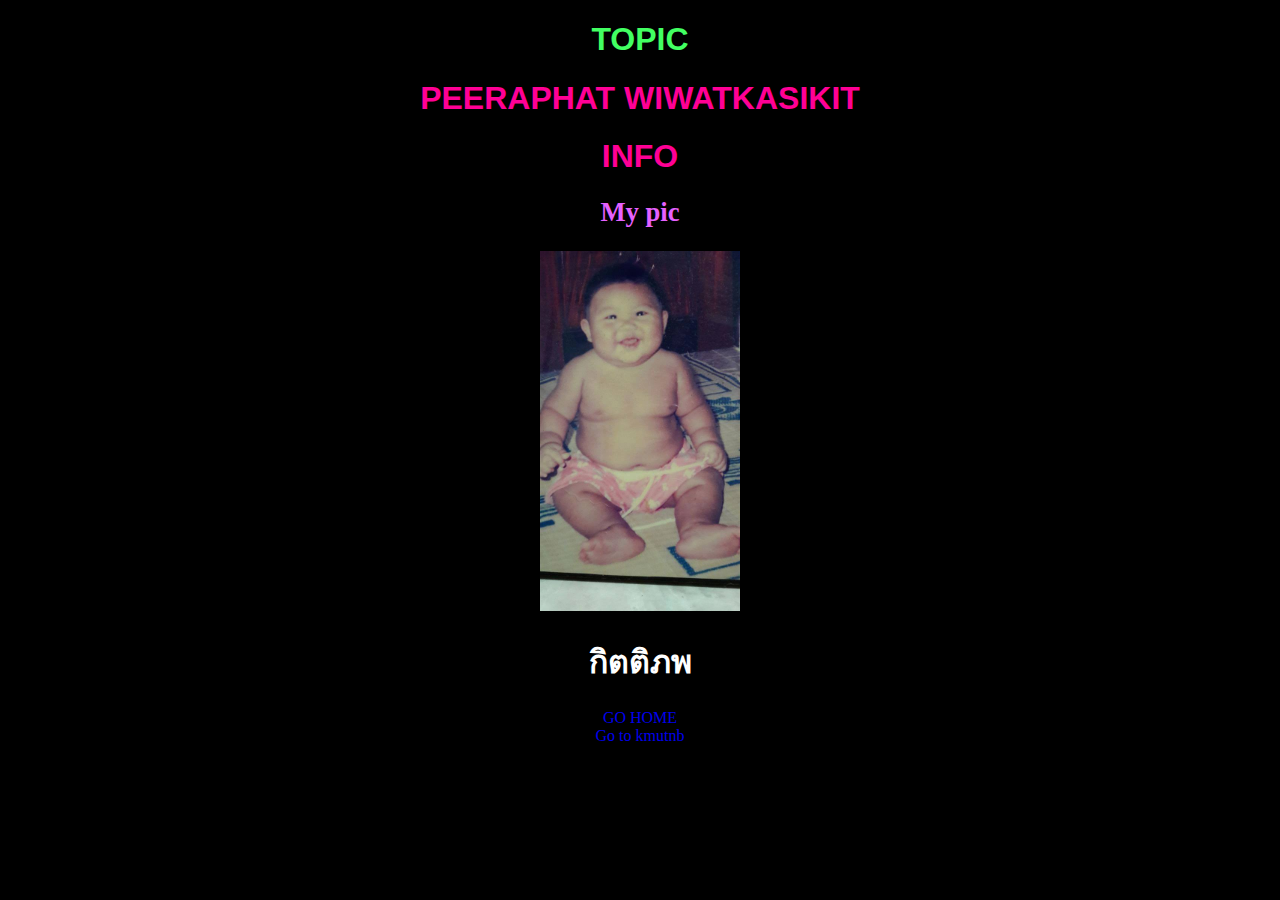
==== info.html @ 60fa5d4d "Add files via upload" ====
<!DOCTYPE html>
<html lang="en">
<head>
    <meta charset="UTF-8">
    <meta http-equiv="X-UA-Compatible" content="IE=edge">
    <meta name="viewport" content="width=device-width, initial-scale=1.0">
    <title>info</title>
    <link rel="stylesheet" type="text/css" href="css/mystyle.css">
</head>
<body>
    <center>
        <h1 class="topic">TOPIC</h1>
        <h1 id="sub">PEERAPHAT WIWATKASIKIT</h1>
        <h1 id="sub">INFO</h1>
        <h2>My pic</h2>
        <img src="image/ppp.jpg" alt="PEERAPHAT" width="200"><br>
        <h1>กิตติภพ</h1>
        <h1>    </h1>
        <a href="index.html">GO HOME</a><br>
        <a href="https://www.kmutnb.ac.th/">Go to kmutnb</a>
    </center>
</body>
</html>
---- css/mystyle.css ----
table{
            color: white;
        }
        body {
        background: black;
        color: black;
        }
        h1{
            font-size: 20pts;
            color: white;
        }
        h2 {
        text-align: center;
        font-size: 20pt;
        font-weight: bold;
        color: rgb(229, 97, 255);
        }
        .topic{
            color:rgb(66, 255, 98);
            font-family:Arial;
            font-weight:bold;
            text-align:center
            }
        #sub{
            color:rgb(255, 0, 149);
            font-family:Arial;
            font-weight:bold;
            text-align:center
            }
        a{
            text-decoration: none;
        }
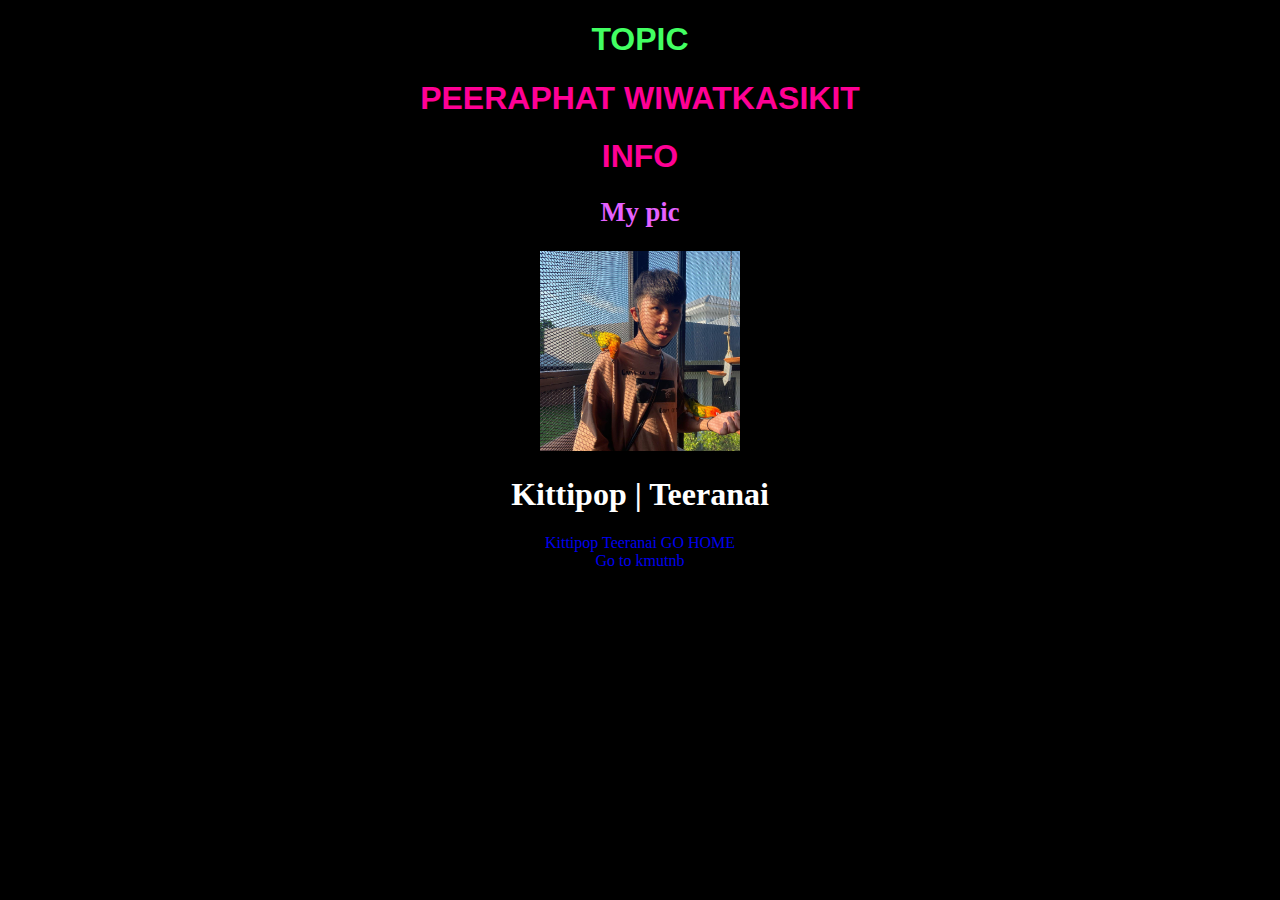
==== commit 17ab9fd7: "1" ====
--- a/info.html
+++ b/info.html
@@ -14,8 +14,9 @@
         <h1 id="sub">INFO</h1>
         <h2>My pic</h2>
         <img src="image/ppp.jpg" alt="PEERAPHAT" width="200"><br>
-        <h1>กิตติภพ</h1>
-        <h1>    </h1>
+        <h1>Kittipop | Teeranai</h1>
+        <a href="https://lukhinkittipop.github.io/Myweb/info.html">Kittipop</a>
+        <a href="https://nicecode00.github.io/mysite/index.html">Teeranai</a>
         <a href="index.html">GO HOME</a><br>
         <a href="https://www.kmutnb.ac.th/">Go to kmutnb</a>
     </center>
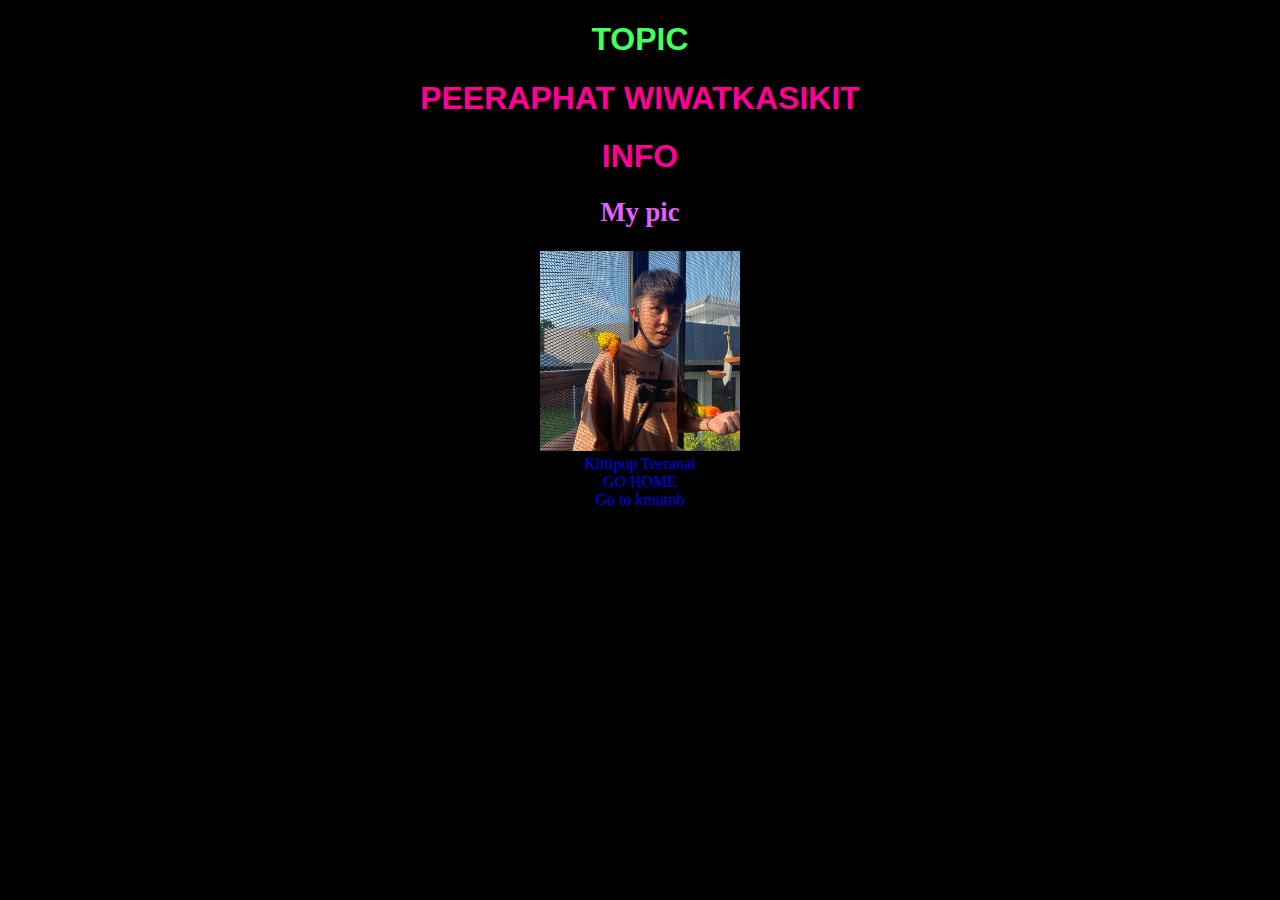
==== commit 37467aad: "Update info.html" ====
--- a/info.html
+++ b/info.html
@@ -14,11 +14,9 @@
         <h1 id="sub">INFO</h1>
         <h2>My pic</h2>
         <img src="image/ppp.jpg" alt="PEERAPHAT" width="200"><br>
-        <h1>Kittipop | Teeranai</h1>
-        <a href="https://lukhinkittipop.github.io/Myweb/info.html">Kittipop</a>
-        <a href="https://nicecode00.github.io/mysite/index.html">Teeranai</a>
+        <a href="https://lukhinkittipop.github.io/Myweb/info.html">Kittipop</a>|<a href="https://nicecode00.github.io/mysite/index.html">Teeranai</a><br>
         <a href="index.html">GO HOME</a><br>
         <a href="https://www.kmutnb.ac.th/">Go to kmutnb</a>
     </center>
 </body>
-</html>+</html>
